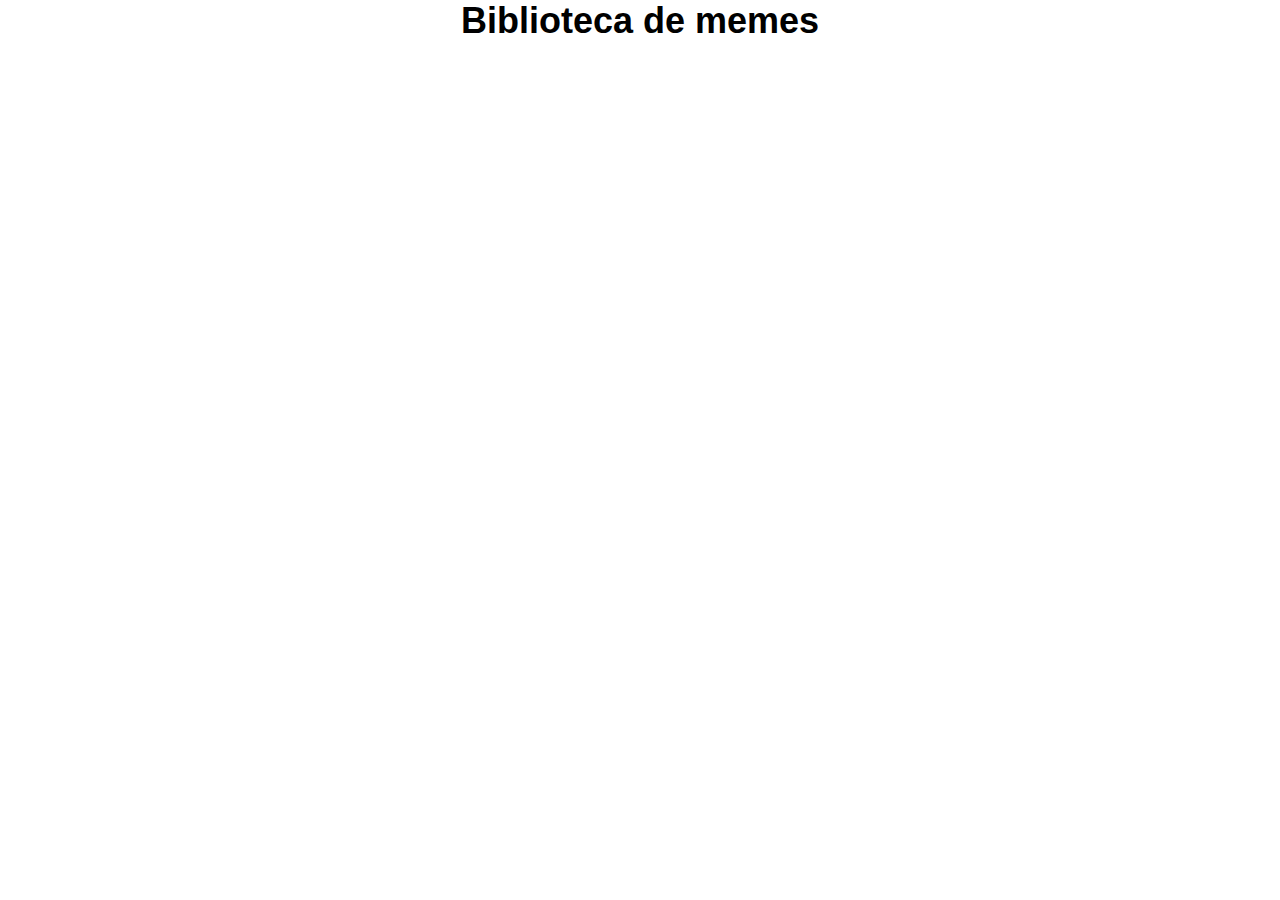
==== index.html @ 5150d06a "Add files via upload" ====
<!DOCTYPE html>
<html lang="en">
  <head>
    <meta charset="UTF-8" />
    <meta name="viewport" content="width=device-width, initial-scale=1.0">
    <title>PÁGINA DE MEMES</title>
    <link rel="stylesheet" href="style.css">
</head>
  <body>
    <header>
        <h1>Biblioteca de memes</h1>
    </header>
    <main>
        <div id="galeria">
            
        </div>
    </main>
    <script src="script.js"></script>
</body>
</html>
---- style.css ----
* {
    margin: 0;
    padding: 0;
    box-sizing: border-box;

}

body {
    font-family: Arial, Helvetica, sans-serif;
    display: flex;
    justify-content: center;
    align-items: center;
    flex-direction: column;
}

h1 {
    font-size: 36px;
}

#galeria {
    display: flex;
    justify-content:  center;
    flex-wrap: wrap;
    gap: 20px;
    
}

.card {
    background: #919191;
    border-radius: 8px;
    box-shadow: 0 4px 8px rgba(0,0,0,0.1);
    overflow: hideen;
    text-align: center;
    transition: transform 0.2s ease;
}

.card img {
    height: 200px;
}

.card:hover {
    transform: scale(1.1);
}
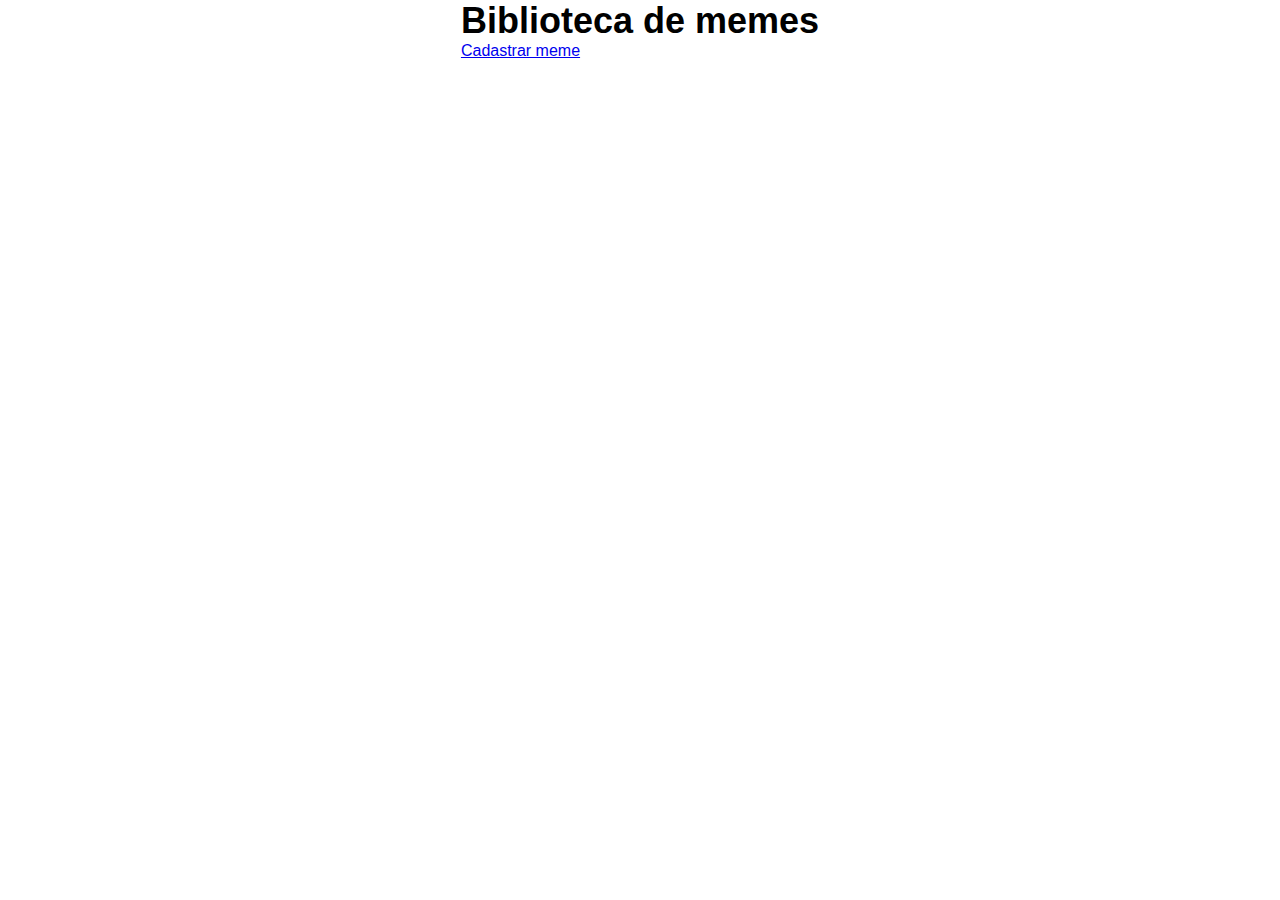
==== commit bec16215: "Add files via upload" ====
--- a/index.html
+++ b/index.html
@@ -9,6 +9,7 @@
   <body>
     <header>
         <h1>Biblioteca de memes</h1>
+        <a href="cadastrar.html">Cadastrar meme</a>
     </header>
     <main>
         <div id="galeria">
